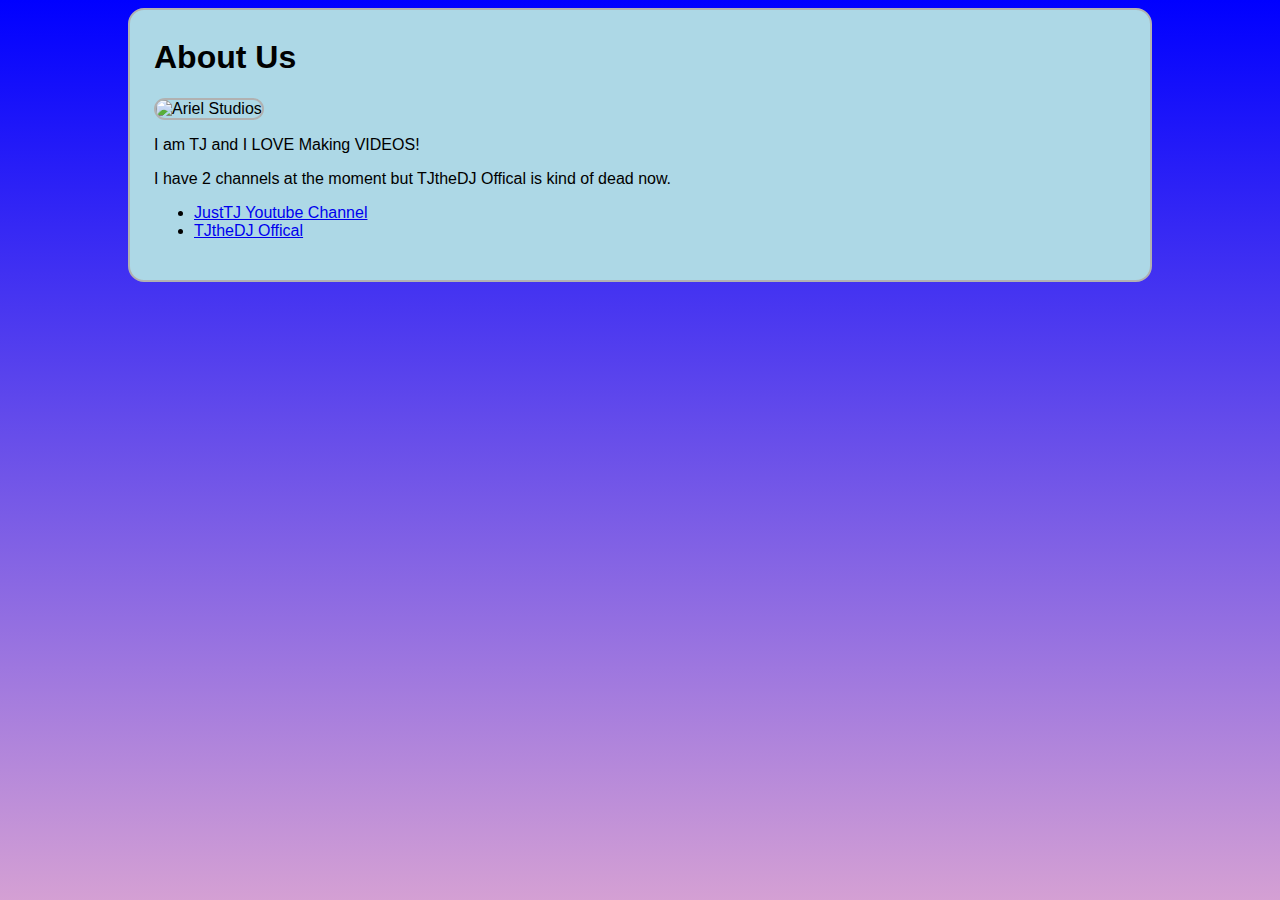
==== about-us.html @ ed80a96f "Website Rebuilt" ====
<!DOCTYPE html>
<html>
<head>
<title>About Us</title>
<link type="text/css" rel="stylesheet" href="css/my-first-stylesheet.css"/>
</head>
<body>
<h1>About Us</h1>
<p><img src="images/banner.png"alt="Ariel Studios" /></p>
<p> I am TJ and I LOVE Making VIDEOS!</p>
<p>I have 2 channels at the moment but TJtheDJ Offical is kind of dead now.</p>
<ul>
    <li><a href="https://www.youtube.com/channel/UCxJ0Bsw66slOLDDZnZ5XSTg">JustTJ Youtube Channel</li>
    <li><a href="https://www.youtube.com/channel/UCRDSJjW_R1oqBN7Yc0RbXyg">TJtheDJ Offical</li>
</ul>

</body>
</html>
---- css/my-first-stylesheet.css ----
/* set sizing to border box method */
html {
box-sizing: border-box;
}
*, *:before, *:after {
box-sizing: inherit;
}
/* set maximum and minimum widths for the body and centre within the viewport */
body {
background-color: LightBlue;
font-family: sans-serif;
margin-left: auto;
margin-right: auto;
max-width: 1024px;
min-width: 256px;
padding-top: 8px;
padding-bottom: 24px;
padding-left: 24px;
padding-right: 24px;
}
/* add a fancy background */
html {
background: linear-gradient(blue, pink);
background-size: 1920px 1080px;
}
/* header */
header{
}
header p {
float: left;
font-size: 16px;
font-weight: bold;
margin-top: 0px;
}
header h1 {
font-size: 16px;
text-align: right;
}
/* the menu */
nav ul {
list-style-type: none;
background-color: #B577B5;
border: 2px solid Black;
border-radius: 10px;
font-family: sans-serif;
font-weight: bold;
padding: 16px;
}
nav ul li {
display: inline;
border-right: 2px solid #111111;
padding-right: 8px;
padding-left: 8px;
}
nav ul li:last-child {
border-right: none;
}
nav ul li a {
text-decoration: none;
color: #111111;
}
nav li.selected{
color: #606060;
}
nav ul li a:hover {
text-decoration: underline;
}
/* biographies */
section {
background-color: #FFFFFF;
margin-bottom: 24px;
min-height: 320px;
padding-left: 24px;
padding-right: 24px;
}
/* the aside */
aside {
}
/* footer */
footer {
}
footer p.copyright {
float: left;
margin-top: 0px;
}
footer p.contact {
text-align: right;
}

/* small images are set to 200px in height */
img.small {
float: left;
height: 200px;
margin-bottom: 24px;
margin-right: 24px;
}
/* medium images can be 50% of the container elementâ€™s width, up to 360px */
img.medium {
max-width: 360px;
width: 50%;
}
/* large images are 100% of the container elementâ€™s width */
img.large {
width: 100%;
}
/* add the same style of border to the elements which are to have borders */
body, section, img {
border: 2px solid #B1B1B1;
border-radius: 16px;
}
/* the bits that are specific to a wide viewport (over 56em) */
@media all and (min-width: 900px) {
article {
float: left;
width: 66%;
}
aside {
float: left;
padding-left: 24px;
width: 34%;
}
footer {
clear: both;
}
}
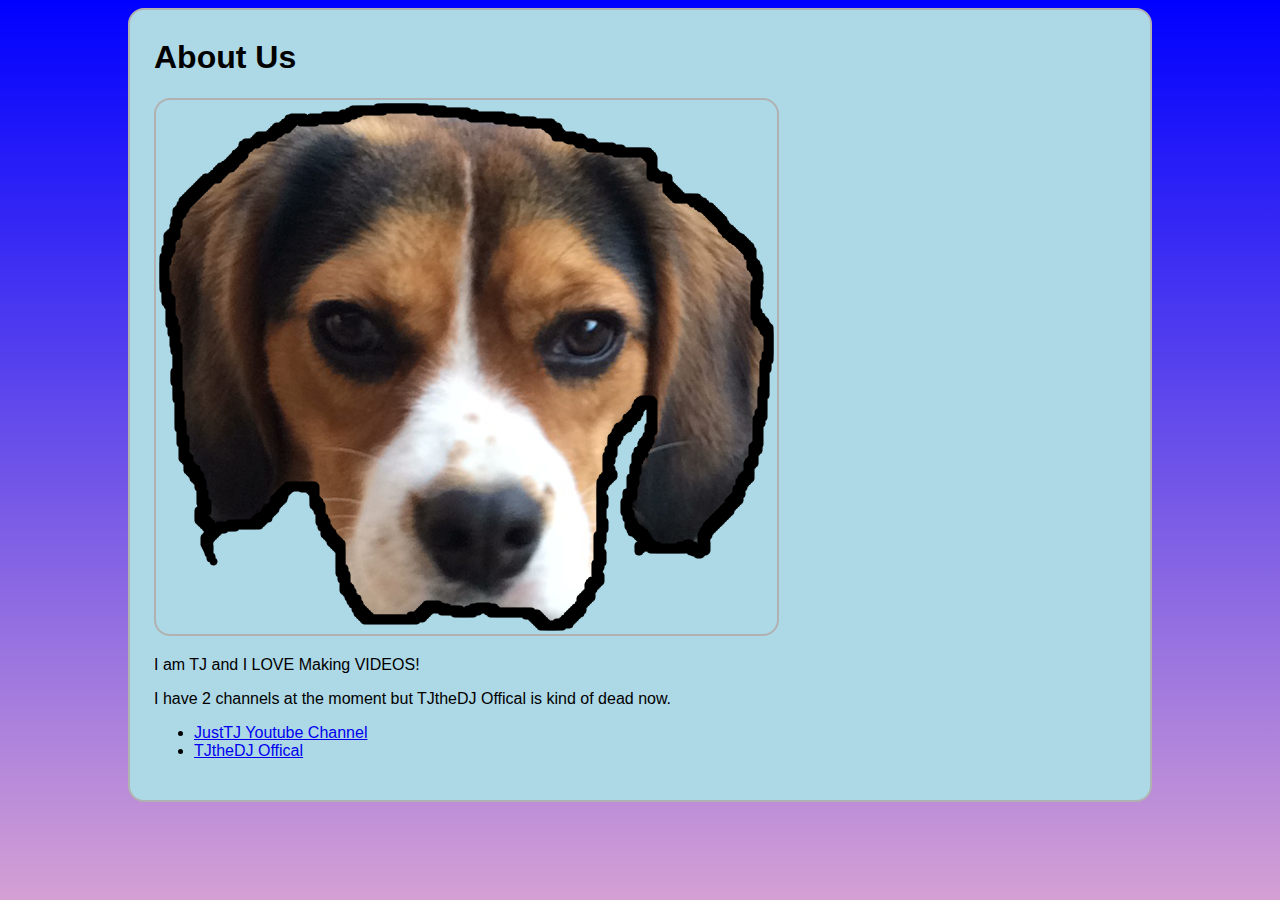
==== commit 028fd013: "More Fixing" ====
--- a/about-us.html
+++ b/about-us.html
@@ -6,7 +6,7 @@
 </head>
 <body>
 <h1>About Us</h1>
-<p><img src="images/banner.png"alt="Ariel Studios" /></p>
+<p><img src="images/Evie.png"alt="Evie" /></p>
 <p> I am TJ and I LOVE Making VIDEOS!</p>
 <p>I have 2 channels at the moment but TJtheDJ Offical is kind of dead now.</p>
 <ul>
--- a/css/my-first-stylesheet.css
+++ b/css/my-first-stylesheet.css
@@ -40,7 +40,7 @@
 nav ul {
 list-style-type: none;
 background-color: #B577B5;
-border: 2px solid Black;
+border: 2px solid Cyan;
 border-radius: 10px;
 font-family: sans-serif;
 font-weight: bold;
